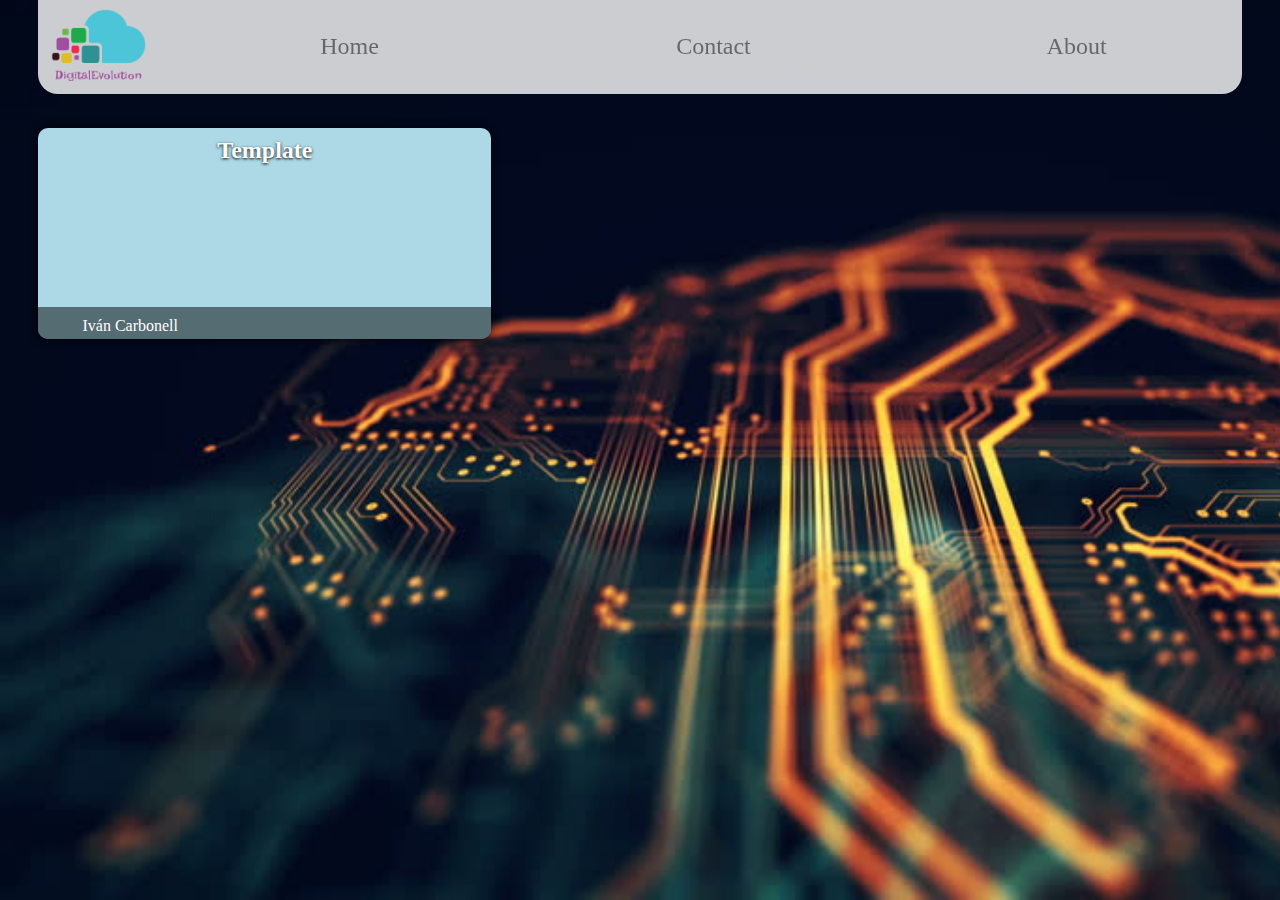
==== plantillas/index.html @ 65ffbb35 "finish" ====
<!DOCTYPE html>
<html lang="en">
<head>
    <meta charset="UTF-8">
    <meta name="viewport" content="width=device-width, initial-scale=1.0">
    <title>DigitalEvolution</title>
    <link rel="stylesheet" href="css/estilos.css">
    <link rel="stylesheet" href="https://pro.fontawesome.com/releases/v5.10.0/css/all.css" integrity="sha384-AYmEC3Yw5cVb3ZcuHtOA93w35dYTsvhLPVnYs9eStHfGJvOvKxVfELGroGkvsg+p" crossorigin="anonymous"/>
    <script src="js/main.js"></script>
</head>
<body id="body">
    <header>
        <div></div>
        <div>
            <div><img src="../img/DigitalEvolution.png" id="logo"></div>
            <div>
                <a href="/">Home</a>
                <a href="/contacto.html">Contact</a>
                <a href="#about_us">About</a>
            </div>
        </div>
        <div></div>
    </header>
    <div id="proyectos">
        <div id="Template" class="item">
            <div><h2>Template</h2></div>
            <div></div>
            <div>Iván Carbonell</div>
        </div>
    </div>
</body>
</html>
---- plantillas/css/estilos.css ----
:root{
    --fieldset-borders:1px solid white;
}
@import url("/css/normalize.css");
/***** Media Queries *******/
@media (max-width:768px){
    header{
        grid-template-areas:"area2 area2 area2"!important;
    }
    header > div:nth-child(2){
        border-radius: 0!important;
    }
    div#proyectos{
        grid-template-columns: auto auto!important;
    }
}
@media (max-width:600px){
    body{
        background:url(/img/bg_mobile.jpg) no-repeat!important;
        background-size:cover!important;
        background-attachment: fixed!important;
    }
    /*menu*/
        header > div:nth-child(2){
            grid-template-areas: "menu"!important;
            grid-template-columns: 100%!important;
        }
        header > div:nth-child(2) > div:first-child img{
            display: none;
        }
        header > div:nth-child(2) > div:last-child a{
            font-size: 1em!important;
        }
    div#proyectos > div:hover{
        transform: scale(1.05)!important;
    }
    div#proyectos{
        grid-template-columns: auto!important;
    }
}
/***************************/

/***** Animaciones CSS *****/
@keyframes header{
    0%{
        top: -100%;
    }
    100%{
        top:0;
    }

}
/**************************/
*{
margin:0;
padding:0;
box-sizing:border-box;
-webkit-user-select: none;
}
body{
    background:url(/img/bg.jpg) no-repeat;
    background-size:cover;
    background-attachment: fixed;
}
/*header*/
    /*laterales*/
        header > div:first-child{
            grid-area:area1;
        }
        header > div:last-child{
            grid-area:area3;
        }
    /*menu*/
        /*logo*/
            header > div:nth-child(2) > div:first-child{
                grid-area:logo;
                text-align: center;
            }
            header > div:nth-child(2) > div:first-child img{
                width: 6em;
                margin: 0.57em;
                cursor: pointer;
            }
        /*menu*/
            header > div:nth-child(2) > div:last-child > a:before{
                font-family: "Font Awesome 5 Pro";
                font-weight: 900;
                margin:0 5% 0 0;
            }
            header > div:nth-child(2) > div:last-child > a:first-child:before{
                content:"\f015";
            }
            header > div:nth-child(2) > div:last-child > a:nth-child(2):before{
                content:"\f2b9";
            }
            header > div:nth-child(2) > div:last-child > a:last-child:before{
                content:"\f0c0";
            }
            header > div:nth-child(2) > div:last-child{
                grid-area:menu;
                display: flex;
                justify-content: space-around;
            }
            header > div:nth-child(2) > div:last-child a{
                text-decoration: none;
                color:rgba(0,0,0,.5);
                font-size: 1.5em;
                margin:auto;
                padding: 1% 5%;
                border-bottom: 1px solid transparent;
                transition: .3s;
                outline: none;
            }
            header > div:nth-child(2) > div:last-child a:hover{
                border-bottom:1px solid black;
                transition: .3s ease-in-out;
            }
            header > div:nth-child(2){
                grid-area:area2;
                background:rgba(255,255,255,.8);
                border-radius:0 0 20px 20px;
                display:grid;
                grid-template-areas: "logo menu";
                grid-template-columns: 10% 90%;
            }
    header{
        position: fixed;
        width:100%;
        height:10%;
        display: grid;
        grid-template-areas: "area1 area2 area3";
        grid-template-columns: 3% 94% 3%;
        animation-name:header;
        animation-duration:1s;
        z-index: 1;
    }

/*main*/
/*proyectos*/
    div#proyectos{
        padding: 10% 3% 5% 3%;
        display: grid;
        grid-template-columns: auto auto auto;
        margin: auto;
        gap:50px;
    }
    div#proyectos > div{
        background:lightblue;
        border-radius: 10px;
        box-shadow: 0px 0px 10px black;
        cursor: pointer;
        transition: 1s;
        background-size:cover;
        background-repeat: no-repeat;
        color:white;
        display:grid;
        grid-template-areas: "titulo" "texto" "autor";
        grid-template-columns: 100%;
        grid-template-rows: 15% 70% 15%;
    }
    div#proyectos > div:hover{
        transform: scale(1.1);
        transition: 1s;
    }
    div#proyectos > div h2{
        text-shadow: 0px 1px 3px black;
        margin:2% 0;
        text-align: center;
    }
    div#proyectos > div > div:nth-child(2){
        margin:4em 20px;
    }
    div#proyectos > div > div:last-child{
        padding: 10px;
        background: rgba(0,0,0,.5);
        border-radius: 0 0 10px 10px;
    }
    div#proyectos > div > div:last-child:before{
        content:"\f007";
        font-family: "Font Awesome 5 Pro";
        font-weight: 900;
        margin:0 5% 0 0;
    }
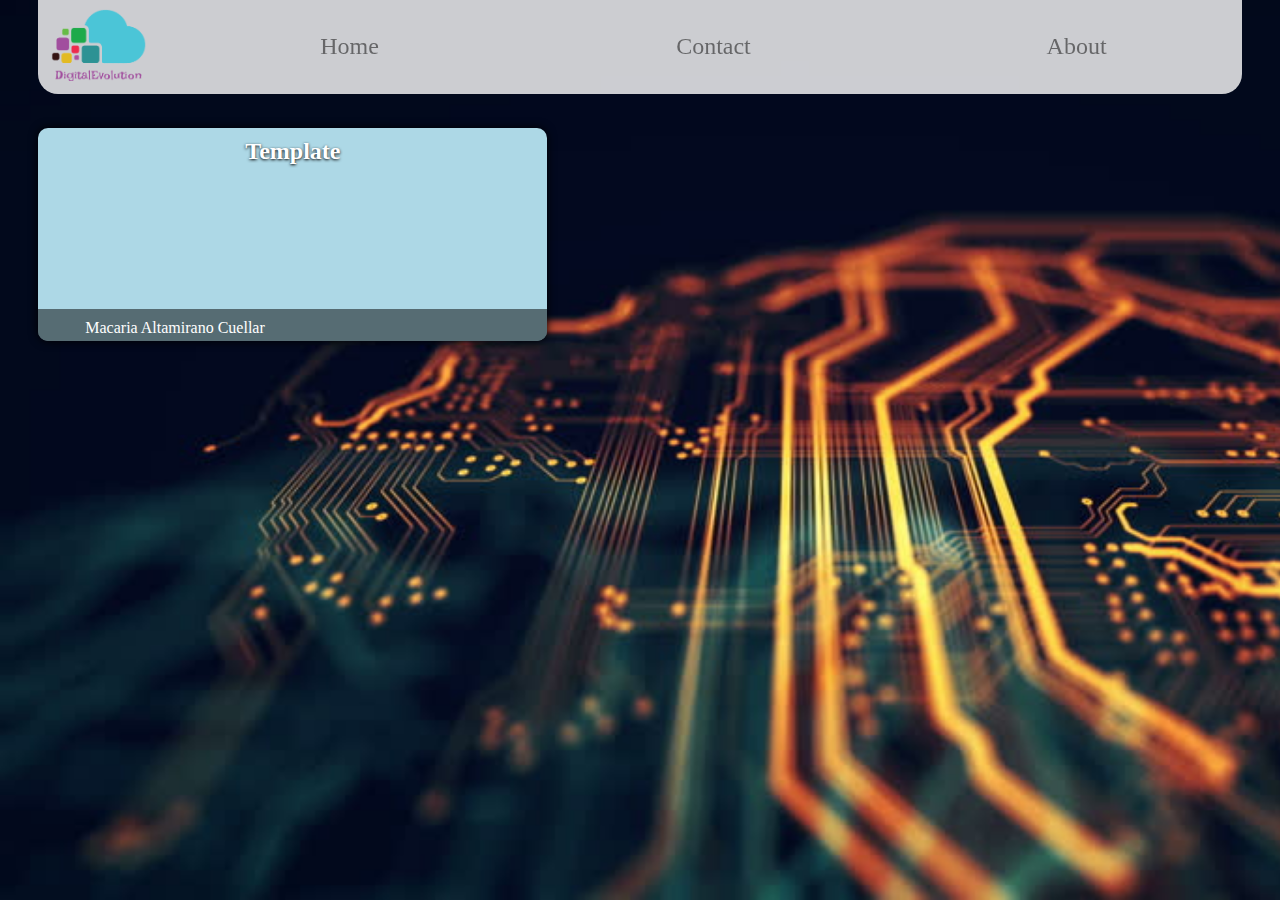
==== commit ccc684f3: "finish" ====
--- a/plantillas/index.html
+++ b/plantillas/index.html
@@ -25,8 +25,8 @@
         <div id="Template" class="item">
             <div><h2>Template</h2></div>
             <div></div>
-            <div>Iván Carbonell</div>
+            <div>Macaria Altamirano Cuellar</div>
         </div>
     </div>
 </body>
-</html>+</html>
